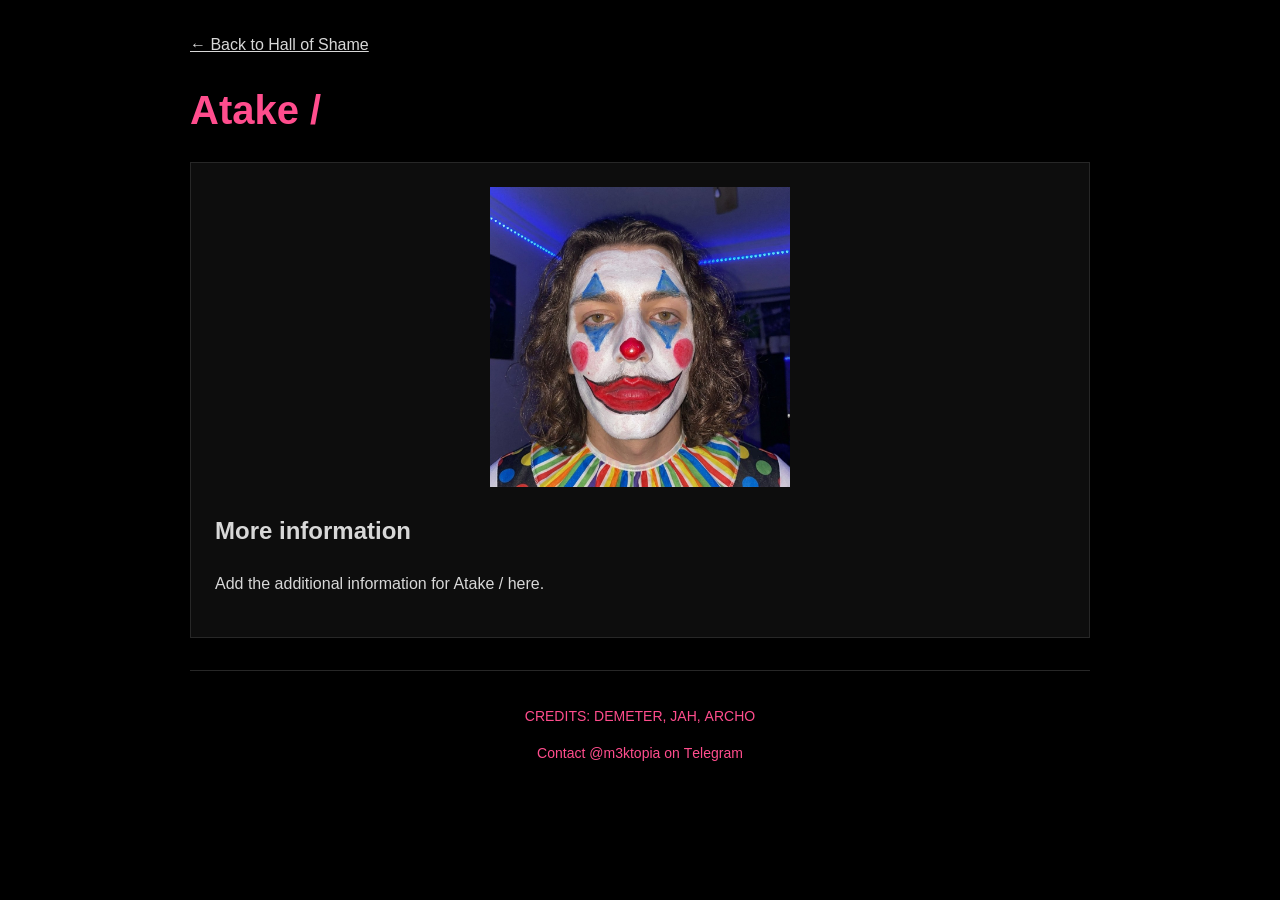
==== atake.html @ 2fabb109 "Add files via upload" ====
<!DOCTYPE html>
<html lang="en">
<head>
  <meta charset="UTF-8">
  <meta name="viewport" content="width=device-width, initial-scale=1.0">
  <title>Atake / | Hall of Shame</title>
  <style>
    * { box-sizing: border-box; }
    body { margin: 0; background: #000; color: #d8d8d8; font: 16px/1.65 Arial, Helvetica, sans-serif; }
    .page { width: min(900px, calc(100% - 32px)); margin: 0 auto; padding: 32px 0 70px; }

    /* Each character travels through the colour wheel, staggered to make a wave. */
    .rainbow-text, .person-name a { color: #ff4d8d; }
    .wave-letter {
      display: inline-block;
      white-space: pre;
      color: #ff4d8d;
      animation: chromatic-wave 3.4s ease-in-out infinite alternate;
      animation-delay: calc(var(--i) * -125ms);
    }
    /* Normal More Info links stay grey; only their hover state gains the wave. */
    .info-link .wave-letter { color: #d7d7d7; animation: none; }
    .info-link:hover .wave-letter { color: #ff4d8d; animation: chromatic-wave 3.4s ease-in-out infinite alternate; animation-delay: calc(var(--i) * -125ms); }
    @keyframes chromatic-wave {
      0% { filter: hue-rotate(0deg); }
      100% { filter: hue-rotate(360deg); }
    }
    @media (prefers-reduced-motion: reduce) {
      .wave-letter { animation: none; }
    }

    a { color: #d8d8d8; }
    a:hover { color: #fff; }
    h1 { font-size: clamp(28px, 5vw, 40px); line-height: 1.2; margin: 28px 0; }
    .info { background: #0d0d0d; border: 1px solid #272727; padding: 24px; overflow-wrap: anywhere; }
    .profile-photo { display: block; max-width: 100%; max-height: 300px; object-fit: contain; margin: 0 auto 24px; }
    .info h2 { margin-top: 0; }
    footer { text-align: center; font-size: 14px; border-top: 1px solid #272727; padding-top: 20px; margin-top: 32px; }

  </style>
</head>
<body>
  <main class="page">
    <a href="index.html">← Back to Hall of Shame</a>
    <h1 class="rainbow-text">Atake /</h1>
    <div class="info">
      <img class="profile-photo" src="person3.png" alt="Atake /" onerror="this.style.display='none'">
      <h2>More information</h2>
      <p>Add the additional information for Atake / here.</p>
      <!-- Replace the paragraph above with your own text and links. -->
    </div>
    <footer>
      <p class="rainbow-text">CREDITS: DEMETER, JAH, ARCHO</p>
      <p><a class="rainbow-text" href="https://t.me/m3ktopia" target="_blank" rel="noopener noreferrer">Contact @m3ktopia on Telegram</a></p>
    </footer>
  </main>

  <script>
    // Split decorative rainbow text into characters for the travelling colour wave.
    document.querySelectorAll('.rainbow-text, .person-name a, .info-link').forEach(el => {
      const original = el.textContent;
      const text = original.trim();
      if (!text) return;
      el.setAttribute('aria-label', text);
      el.textContent = '';
      Array.from(text).forEach((char, i) => {
        const letter = document.createElement('span');
        letter.className = 'wave-letter';
        letter.style.setProperty('--i', i);
        letter.textContent = char;
        letter.setAttribute('aria-hidden', 'true');
        el.appendChild(letter);
      });
    });
  </script>
</body>
</html>
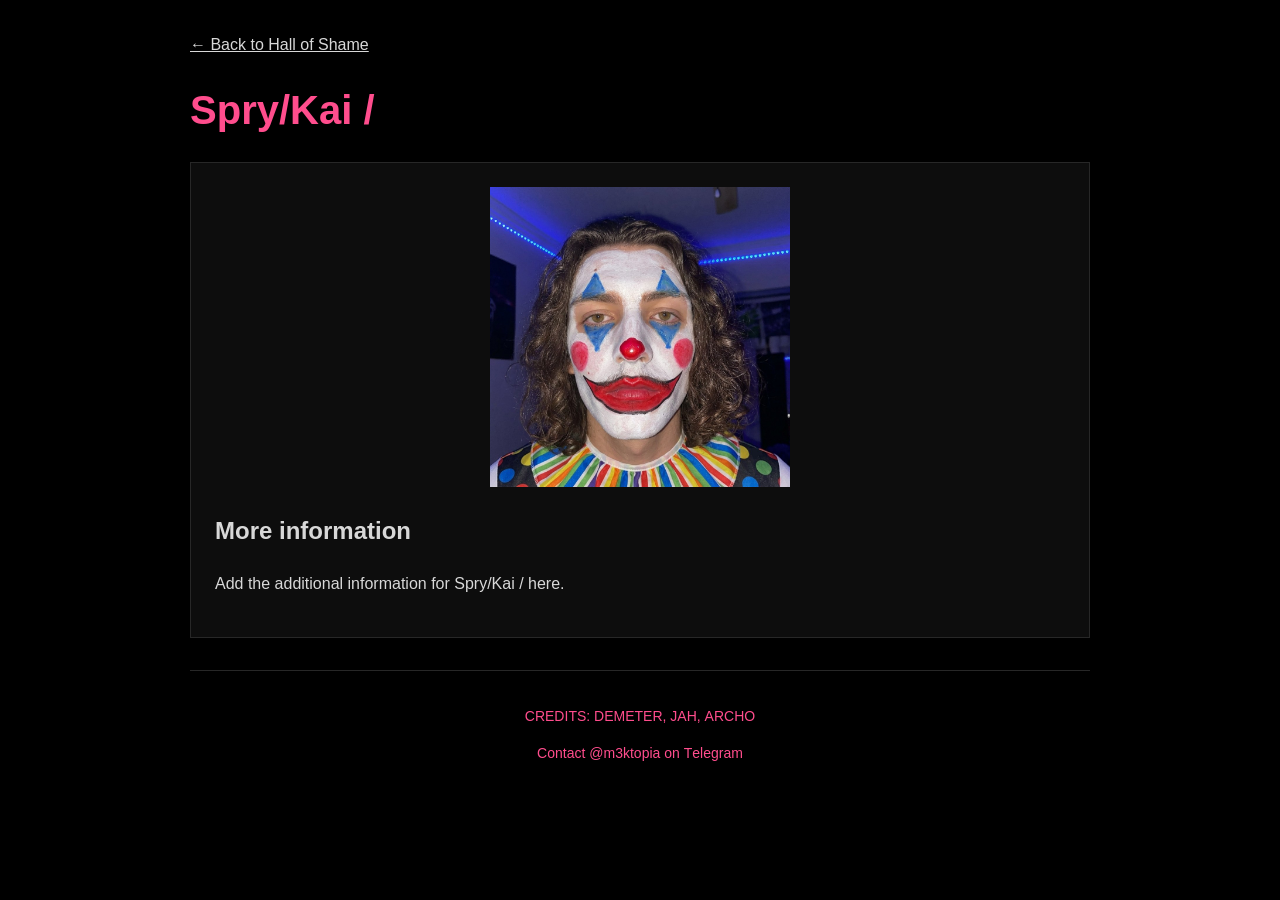
==== commit d912d10c: "Update atake.html" ====
--- a/atake.html
+++ b/atake.html
@@ -3,7 +3,7 @@
 <head>
   <meta charset="UTF-8">
   <meta name="viewport" content="width=device-width, initial-scale=1.0">
-  <title>Atake / | Hall of Shame</title>
+  <title>Spry/Kai / | Hall of Shame</title>
   <style>
     * { box-sizing: border-box; }
     body { margin: 0; background: #000; color: #d8d8d8; font: 16px/1.65 Arial, Helvetica, sans-serif; }
@@ -42,11 +42,11 @@
 <body>
   <main class="page">
     <a href="index.html">← Back to Hall of Shame</a>
-    <h1 class="rainbow-text">Atake /</h1>
+    <h1 class="rainbow-text">Spry/Kai /</h1>
     <div class="info">
-      <img class="profile-photo" src="person3.png" alt="Atake /" onerror="this.style.display='none'">
+      <img class="profile-photo" src="person3.png" alt="Spry/Kai /" onerror="this.style.display='none'">
       <h2>More information</h2>
-      <p>Add the additional information for Atake / here.</p>
+      <p>Add the additional information for Spry/Kai / here.</p>
       <!-- Replace the paragraph above with your own text and links. -->
     </div>
     <footer>
